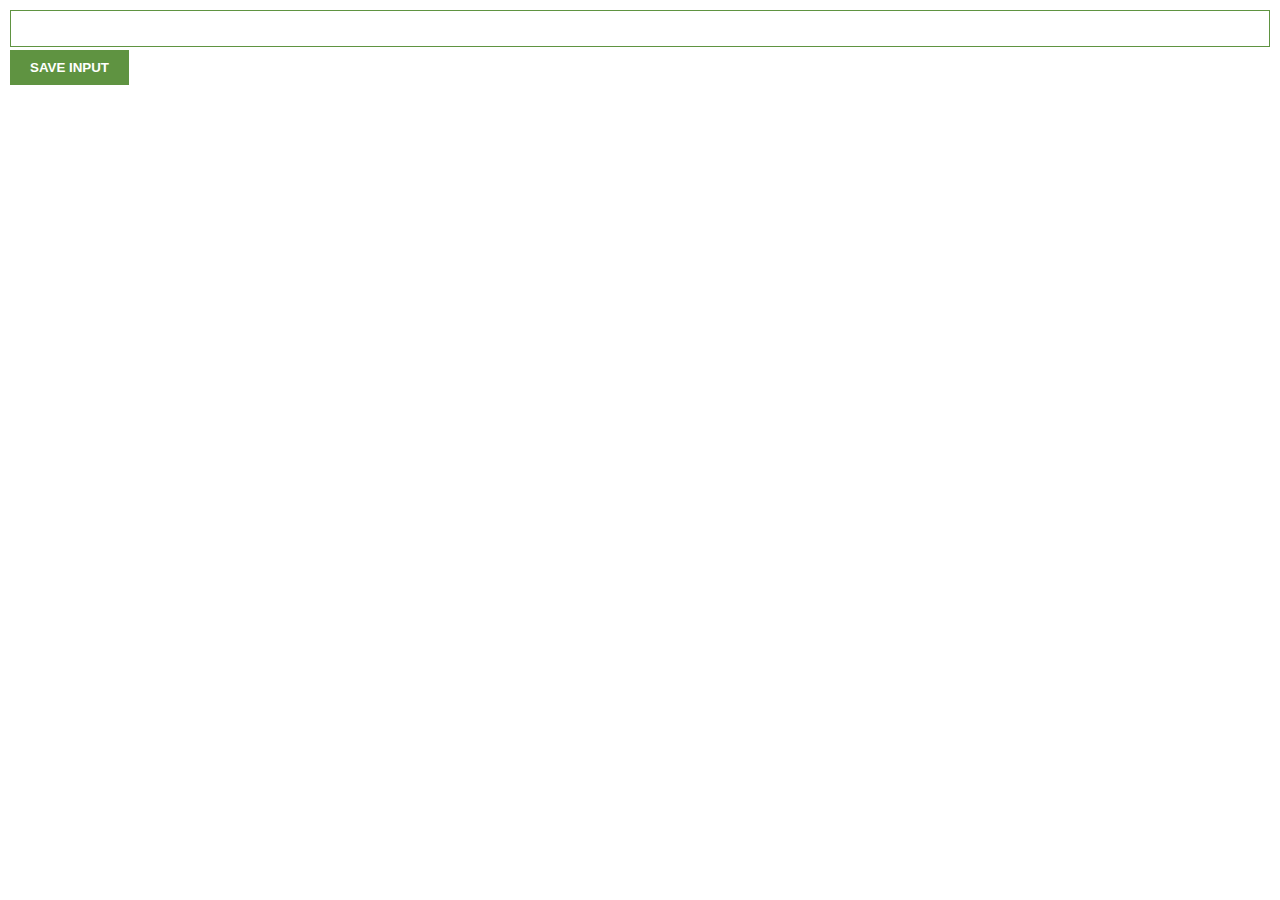
==== index.html @ b764c3b7 "initial version" ====
<!DOCTYPE html>
<html lang="en">
<head>
    <link rel="stylesheet" href="index.css">
    <meta charset="UTF-8">
    <meta http-equiv="X-UA-Compatible" content="IE=edge">
    <meta name="viewport" content="width=device-width, initial-scale=1.0">
    <title>Chrome Extension</title>
</head>
<body>

    <input type ="text" id="input-el">
    <button id="input-btn">SAVE INPUT</button>
    <ul id="ul-el">
        
    </ul>


    <script src="index.js"></script>
</body>
</html>
---- index.css ----
body {
    margin: 0;
    padding: 10px;
    font-family: Arial, Helvetica, sans-serif;
}

input {
    width: 100%; /* 100%+ 10px + 10px*/ 
    padding: 10px;
    box-sizing: border-box;
    border: 1px solid #5F9341;
    margin-bottom: 3px;
}

button {
    background-color: #5F9341;
    color: white;
    padding: 10px 20px;
    border: none;
    font-weight: bold; 
}

ul {
    list-style: none;
    margin-top: 20px;
    padding-left: 0;
}

li {
    margin-top: 5px;
}

li a {
    color: #5F9341;
}
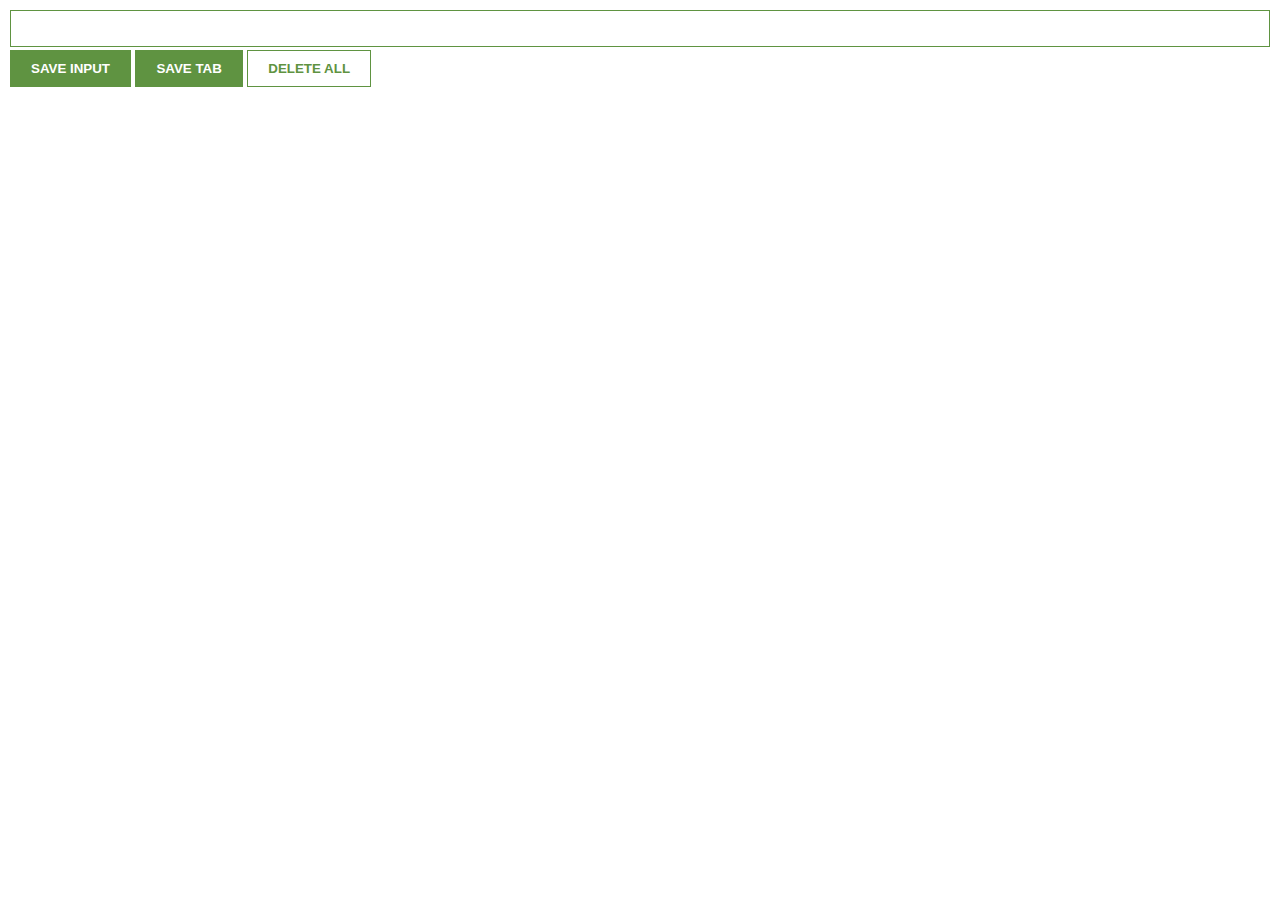
==== commit 045a21f8: "complete project, damn this is cool" ====
--- a/index.html
+++ b/index.html
@@ -11,8 +11,10 @@
 
     <input type ="text" id="input-el">
     <button id="input-btn">SAVE INPUT</button>
+    <button id="tab-btn">SAVE TAB</button>
+    <button id="delete-btn">DELETE ALL</button>
     <ul id="ul-el">
-        
+
     </ul>
 
 
--- a/index.css
+++ b/index.css
@@ -2,6 +2,7 @@
     margin: 0;
     padding: 10px;
     font-family: Arial, Helvetica, sans-serif;
+    min-width: 400px;
 }
 
 input {
@@ -16,8 +17,13 @@
     background-color: #5F9341;
     color: white;
     padding: 10px 20px;
-    border: none;
+    border: 1px solid #5F9341;
     font-weight: bold; 
+}
+
+#delete-btn {
+    color: #5F9341;
+    background-color: #FFFFFF;
 }
 
 ul {
